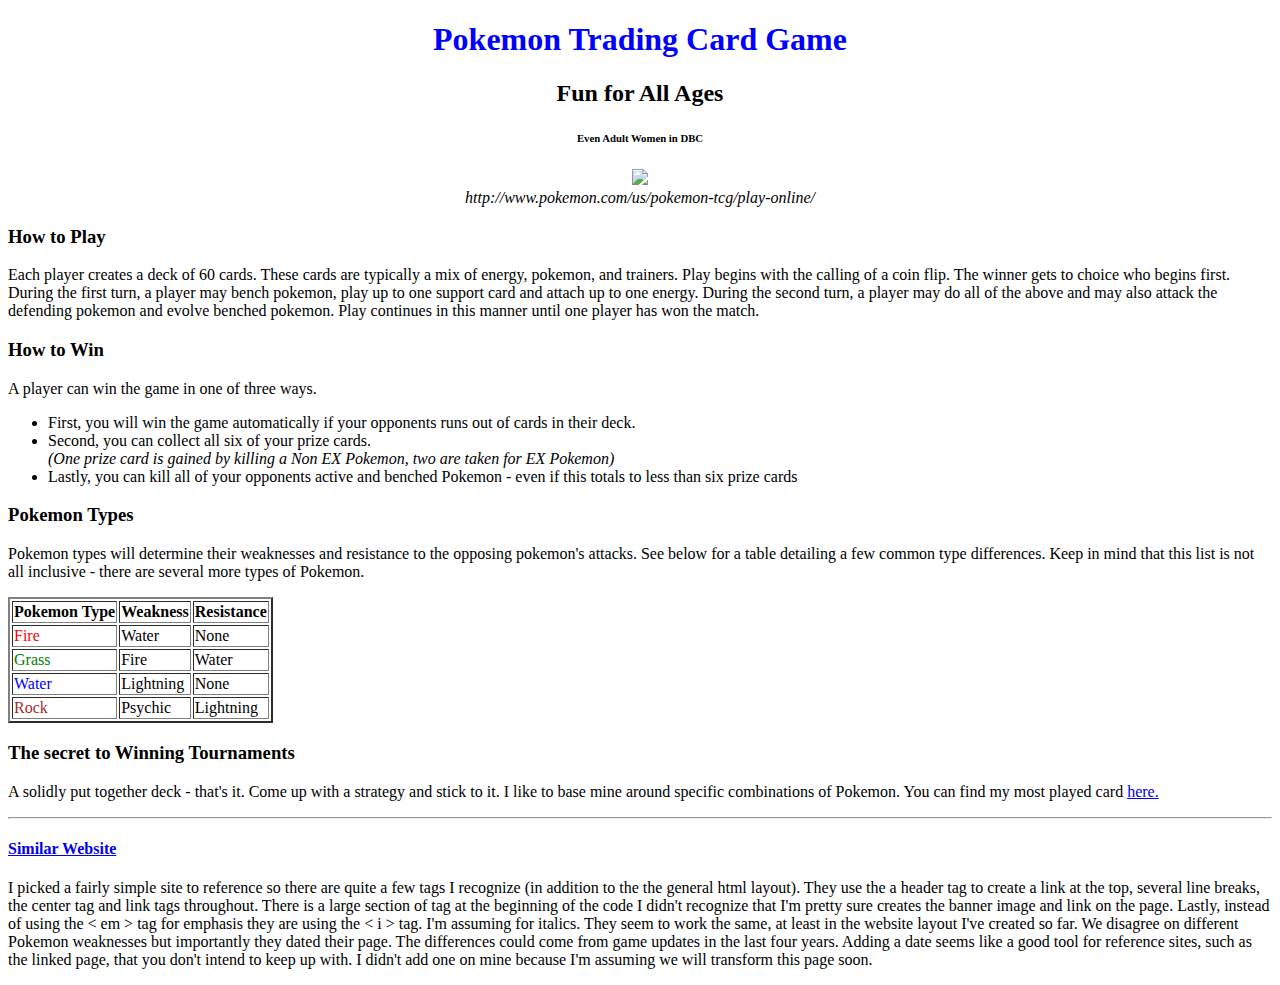
==== index.html @ c058b4b0 "Added similar website and changed some spelling errors" ====
<!DOCTYPE html>
<html>
<head>
	<title>Kaitlyn's Github</title>
	<h1><font color= blue> <center>Pokemon Trading Card Game </center></font></h1>
	<h2><center>Fun for All Ages</center></h2>
	<h6><center>Even Adult Women in DBC</center></h6>
</head>
<body>
<figure>
	<center>
	<img src="http://assets.pokemon.com/assets/cms2/img/trading-card-game/_tiles/tcgo_download_169.jpg"> 
	<figcaption><cite>http://www.pokemon.com/us/pokemon-tcg/play-online/</cite></figcaption>
	</center>
</figure>
<h3> How to Play </h3>
<p> Each player creates a deck of 60 cards. These cards are typically a mix of energy, pokemon, and trainers. Play begins with the calling of a coin flip. The winner gets to choice who begins first. During the first turn, a player may bench pokemon, play up to one support card and attach up to one energy. During the second turn, a player may do all of the above and may also attack the defending pokemon and evolve benched pokemon. Play continues in this manner until one player has won the match. </p>
<h3> How to Win </h3>
<p> A player can win the game in one of three ways. 
	<ul>
		<li>First, you will win the game automatically if your opponents runs out of cards in their deck.</li>
		<li>Second, you can collect all six of your prize cards. </li>
		<em>(One prize card is gained by killing a Non EX Pokemon, two are taken for EX Pokemon)</em> 
		<li>Lastly, you can kill all of your opponents active and benched Pokemon - even if this totals to less than six prize cards</li>
	</ul>
<h3> Pokemon Types </h3>
<p> Pokemon types will determine their weaknesses and resistance to the opposing pokemon's attacks. See below for a table detailing a few common type differences. Keep in mind that this list is not all inclusive - there are several more types of Pokemon.</p>
	<table border=2>
		<tr>
			<th>Pokemon Type</th>
			<th>Weakness</th>
			<th>Resistance</th>
		</tr>
		<tr>	
			<td><font color= red>Fire</font></td>
			<td>Water</td>
			<td>None</td>
		</tr>
		<tr>
			<td><font color= green>Grass</font></td>
			<td>Fire</td>
			<td>Water</td>
		</tr>
		<tr>	
			<td><font color= blue>Water</font></td>
			<td>Lightning</td>
			<td>None</td>
		</tr>
		<tr>	
			<td><font color=brown>Rock</font></td>
			<td>Psychic</td>
			<td>Lightning</td>
		</tr>
	</table>
<h3> The secret to Winning Tournaments </h3>
<p> A solidly put together deck - that's it. Come up with a strategy and stick to it. I like to base mine around specific combinations of Pokemon. You can find my most played card <a href="../florges.html"> here.</a> </p>
<hr />
<h4><a href="http://z8.invisionfree.com/TCG2/ar/t94.htm">Similar Website</a></h4>
<p>I picked a fairly simple site to reference so there are quite a few tags I recognize (in addition to the the general html layout). They use the a header tag to create a link at the top, several line breaks, the center tag and link tags throughout. There is a large section of tag at the beginning of the code I didn't recognize that I'm pretty sure creates the banner image and link on the page.  Lastly, instead of using the < em > tag for emphasis they are using the < i > tag. I'm assuming for italics. They seem to work the same, at least in the website layout I've created so far. We disagree on different Pokemon weaknesses but importantly they dated their page. The differences could come from game updates in the last four years. Adding a date seems like a good tool for reference sites, such as the linked page, that you don't intend to keep up with. I didn't add one on mine because I'm assuming we will transform this page soon.</p>
</body>
</html>
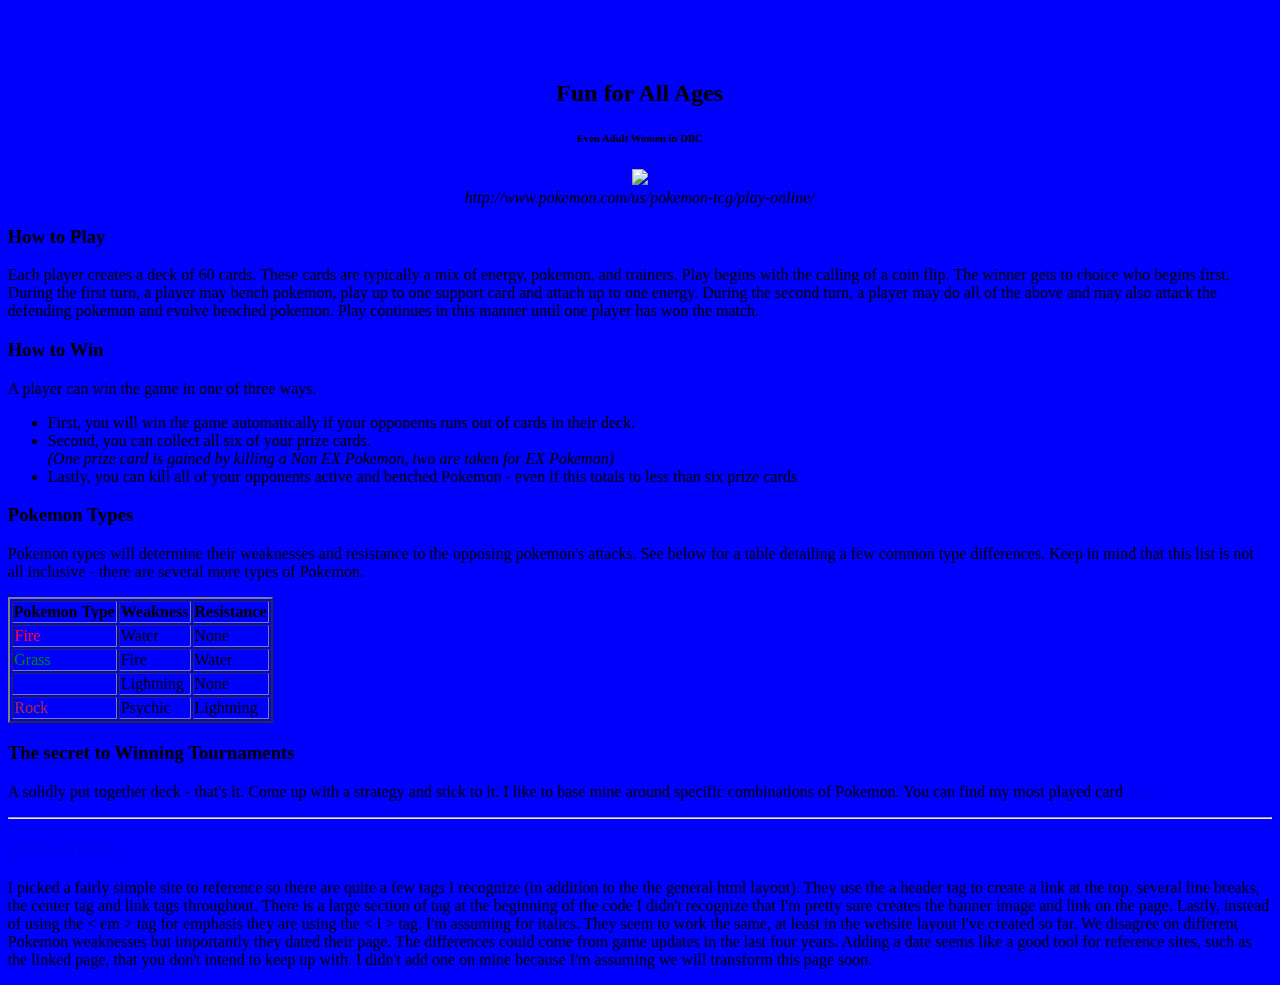
==== commit 02b844c7: "added css style sheet to index and florges pages" ====
--- a/index.html
+++ b/index.html
@@ -2,6 +2,7 @@
 <html>
 <head>
 	<title>Kaitlyn's Github</title>
+	<link rel="stylesheet" type="text/css" href="style.css">
 	<h1><font color= blue> <center>Pokemon Trading Card Game </center></font></h1>
 	<h2><center>Fun for All Ages</center></h2>
 	<h6><center>Even Adult Women in DBC</center></h6>
@@ -53,7 +54,7 @@
 		</tr>
 	</table>
 <h3> The secret to Winning Tournaments </h3>
-<p> A solidly put together deck - that's it. Come up with a strategy and stick to it. I like to base mine around specific combinations of Pokemon. You can find my most played card <a href="../florges.html"> here.</a> </p>
+<p> A solidly put together deck - that's it. Come up with a strategy and stick to it. I like to base mine around specific combinations of Pokemon. You can find my most played card <a href="images/florges.html"> here.</a> </p>
 <hr />
 <h4><a href="http://z8.invisionfree.com/TCG2/ar/t94.htm">Similar Website</a></h4>
 <p>I picked a fairly simple site to reference so there are quite a few tags I recognize (in addition to the the general html layout). They use the a header tag to create a link at the top, several line breaks, the center tag and link tags throughout. There is a large section of tag at the beginning of the code I didn't recognize that I'm pretty sure creates the banner image and link on the page.  Lastly, instead of using the < em > tag for emphasis they are using the < i > tag. I'm assuming for italics. They seem to work the same, at least in the website layout I've created so far. We disagree on different Pokemon weaknesses but importantly they dated their page. The differences could come from game updates in the last four years. Adding a date seems like a good tool for reference sites, such as the linked page, that you don't intend to keep up with. I didn't add one on mine because I'm assuming we will transform this page soon.</p>
--- a/style.css
+++ b/style.css
@@ -0,0 +1 @@
+body {background:blue}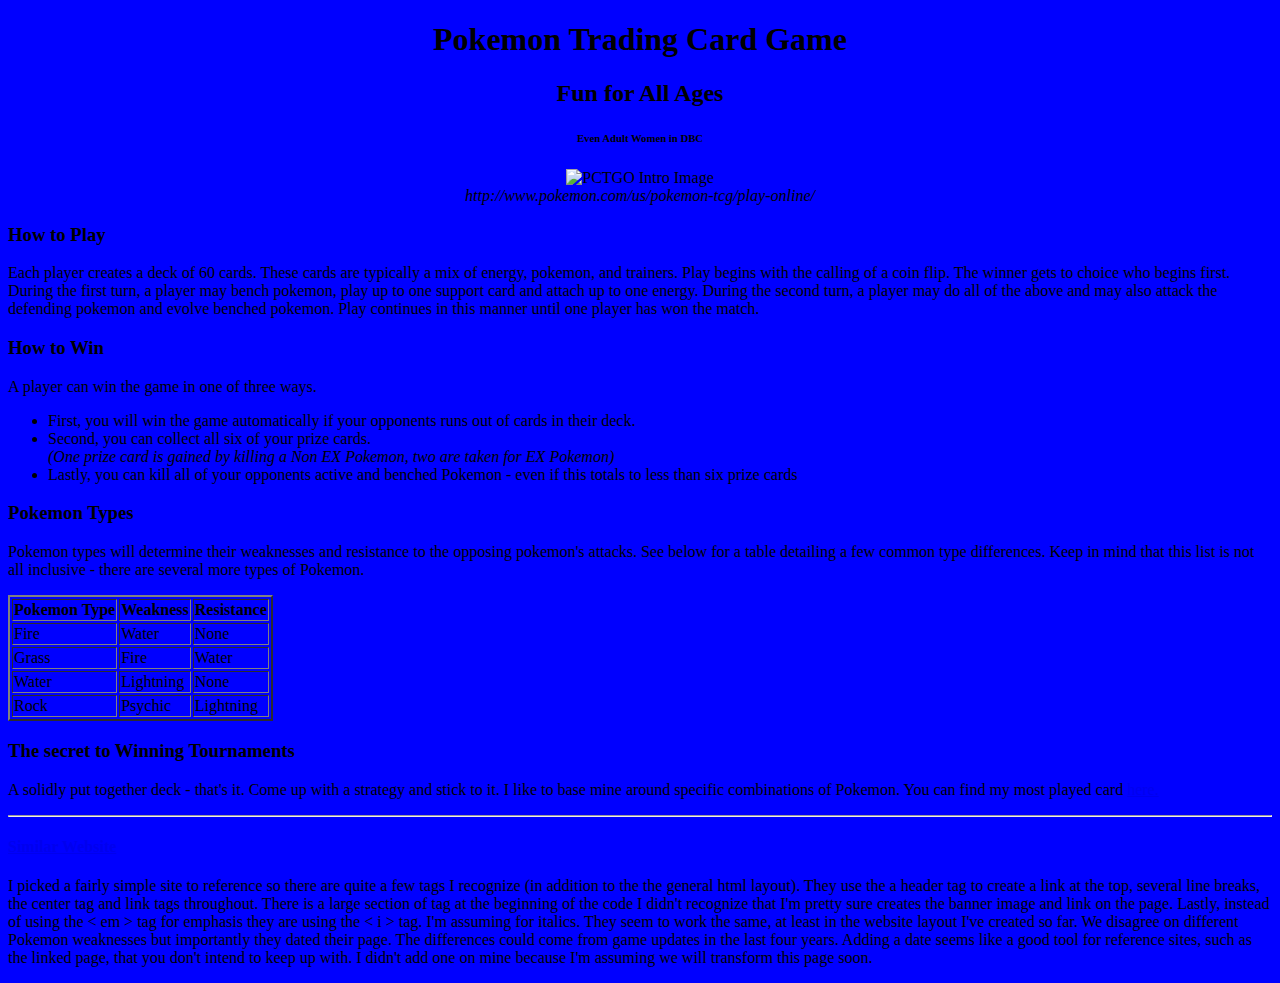
==== commit 6785ae68: "added alt tags for all images" ====
--- a/index.html
+++ b/index.html
@@ -3,29 +3,29 @@
 <head>
 	<title>Kaitlyn's Github</title>
 	<link rel="stylesheet" type="text/css" href="style.css">
-	<h1><font color= blue> <center>Pokemon Trading Card Game </center></font></h1>
+	<h1><center>Pokemon Trading Card Game</center></h1>
 	<h2><center>Fun for All Ages</center></h2>
 	<h6><center>Even Adult Women in DBC</center></h6>
 </head>
 <body>
 <figure>
 	<center>
-	<img src="http://assets.pokemon.com/assets/cms2/img/trading-card-game/_tiles/tcgo_download_169.jpg"> 
+	<img src="http://assets.pokemon.com/assets/cms2/img/trading-card-game/_tiles/tcgo_download_169.jpg" alt="PCTGO Intro Image"> 
 	<figcaption><cite>http://www.pokemon.com/us/pokemon-tcg/play-online/</cite></figcaption>
 	</center>
 </figure>
-<h3> How to Play </h3>
-<p> Each player creates a deck of 60 cards. These cards are typically a mix of energy, pokemon, and trainers. Play begins with the calling of a coin flip. The winner gets to choice who begins first. During the first turn, a player may bench pokemon, play up to one support card and attach up to one energy. During the second turn, a player may do all of the above and may also attack the defending pokemon and evolve benched pokemon. Play continues in this manner until one player has won the match. </p>
-<h3> How to Win </h3>
-<p> A player can win the game in one of three ways. 
+<h3>How to Play</h3>
+<p>Each player creates a deck of 60 cards. These cards are typically a mix of energy, pokemon, and trainers. Play begins with the calling of a coin flip. The winner gets to choice who begins first. During the first turn, a player may bench pokemon, play up to one support card and attach up to one energy. During the second turn, a player may do all of the above and may also attack the defending pokemon and evolve benched pokemon. Play continues in this manner until one player has won the match.</p>
+<h3>How to Win</h3>
+<p>A player can win the game in one of three ways. 
 	<ul>
 		<li>First, you will win the game automatically if your opponents runs out of cards in their deck.</li>
 		<li>Second, you can collect all six of your prize cards. </li>
 		<em>(One prize card is gained by killing a Non EX Pokemon, two are taken for EX Pokemon)</em> 
 		<li>Lastly, you can kill all of your opponents active and benched Pokemon - even if this totals to less than six prize cards</li>
 	</ul>
-<h3> Pokemon Types </h3>
-<p> Pokemon types will determine their weaknesses and resistance to the opposing pokemon's attacks. See below for a table detailing a few common type differences. Keep in mind that this list is not all inclusive - there are several more types of Pokemon.</p>
+<h3>Pokemon Types</h3>
+<p>Pokemon types will determine their weaknesses and resistance to the opposing pokemon's attacks. See below for a table detailing a few common type differences. Keep in mind that this list is not all inclusive - there are several more types of Pokemon.</p>
 	<table border=2>
 		<tr>
 			<th>Pokemon Type</th>
@@ -33,28 +33,28 @@
 			<th>Resistance</th>
 		</tr>
 		<tr>	
-			<td><font color= red>Fire</font></td>
+			<td>Fire</td>
 			<td>Water</td>
 			<td>None</td>
 		</tr>
 		<tr>
-			<td><font color= green>Grass</font></td>
+			<td>Grass</td>
 			<td>Fire</td>
 			<td>Water</td>
 		</tr>
 		<tr>	
-			<td><font color= blue>Water</font></td>
+			<td>Water</td>
 			<td>Lightning</td>
 			<td>None</td>
 		</tr>
 		<tr>	
-			<td><font color=brown>Rock</font></td>
+			<td>Rock</td>
 			<td>Psychic</td>
 			<td>Lightning</td>
 		</tr>
 	</table>
-<h3> The secret to Winning Tournaments </h3>
-<p> A solidly put together deck - that's it. Come up with a strategy and stick to it. I like to base mine around specific combinations of Pokemon. You can find my most played card <a href="images/florges.html"> here.</a> </p>
+<h3>The secret to Winning Tournaments </h3>
+<p>A solidly put together deck - that's it. Come up with a strategy and stick to it. I like to base mine around specific combinations of Pokemon. You can find my most played card <a href="images/florges.html"> here.</a> </p>
 <hr />
 <h4><a href="http://z8.invisionfree.com/TCG2/ar/t94.htm">Similar Website</a></h4>
 <p>I picked a fairly simple site to reference so there are quite a few tags I recognize (in addition to the the general html layout). They use the a header tag to create a link at the top, several line breaks, the center tag and link tags throughout. There is a large section of tag at the beginning of the code I didn't recognize that I'm pretty sure creates the banner image and link on the page.  Lastly, instead of using the < em > tag for emphasis they are using the < i > tag. I'm assuming for italics. They seem to work the same, at least in the website layout I've created so far. We disagree on different Pokemon weaknesses but importantly they dated their page. The differences could come from game updates in the last four years. Adding a date seems like a good tool for reference sites, such as the linked page, that you don't intend to keep up with. I didn't add one on mine because I'm assuming we will transform this page soon.</p>
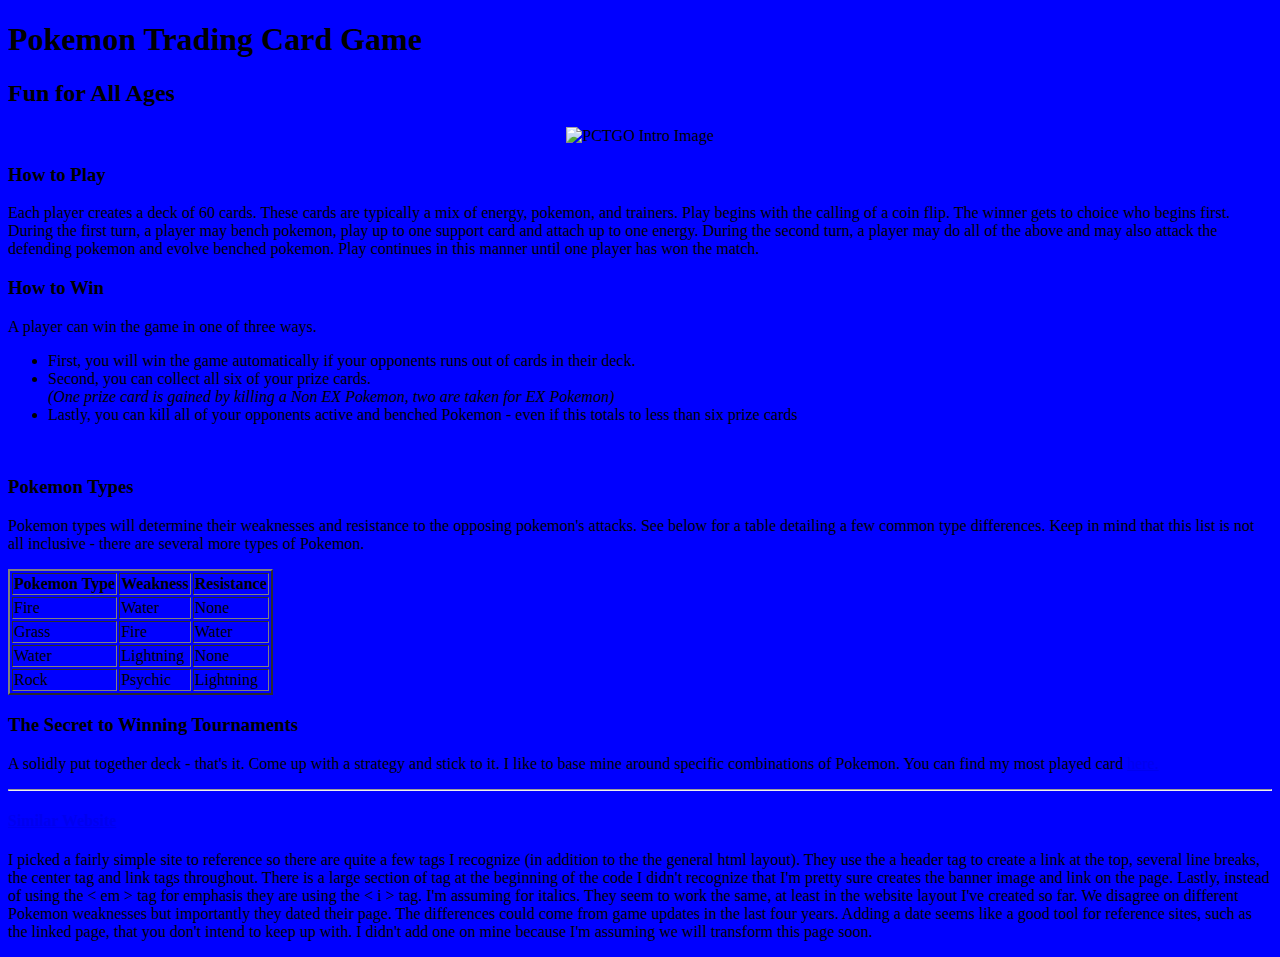
==== commit 9754af3f: "added div tags for use in css" ====
--- a/index.html
+++ b/index.html
@@ -3,27 +3,29 @@
 <head>
 	<title>Kaitlyn's Github</title>
 	<link rel="stylesheet" type="text/css" href="style.css">
-	<h1><center>Pokemon Trading Card Game</center></h1>
-	<h2><center>Fun for All Ages</center></h2>
-	<h6><center>Even Adult Women in DBC</center></h6>
+	<div id=top>
+		<h1>Pokemon Trading Card Game</h1>
+		<h2>Fun for All Ages</h2>
+	</div>
 </head>
 <body>
-<figure>
-	<center>
-	<img src="http://assets.pokemon.com/assets/cms2/img/trading-card-game/_tiles/tcgo_download_169.jpg" alt="PCTGO Intro Image"> 
-	<figcaption><cite>http://www.pokemon.com/us/pokemon-tcg/play-online/</cite></figcaption>
+<div id= image-cite>
+	<center><img src="http://assets.pokemon.com/assets/cms2/img/trading-card-game/_tiles/tcgo_download_169.jpg" alt="PCTGO Intro Image"> 
 	</center>
-</figure>
+</div>
+<div id="play-win">
 <h3>How to Play</h3>
 <p>Each player creates a deck of 60 cards. These cards are typically a mix of energy, pokemon, and trainers. Play begins with the calling of a coin flip. The winner gets to choice who begins first. During the first turn, a player may bench pokemon, play up to one support card and attach up to one energy. During the second turn, a player may do all of the above and may also attack the defending pokemon and evolve benched pokemon. Play continues in this manner until one player has won the match.</p>
 <h3>How to Win</h3>
-<p>A player can win the game in one of three ways. 
+<p>A player can win the game in one of three ways. </p>
 	<ul>
 		<li>First, you will win the game automatically if your opponents runs out of cards in their deck.</li>
 		<li>Second, you can collect all six of your prize cards. </li>
 		<em>(One prize card is gained by killing a Non EX Pokemon, two are taken for EX Pokemon)</em> 
 		<li>Lastly, you can kill all of your opponents active and benched Pokemon - even if this totals to less than six prize cards</li>
 	</ul>
+</div>
+<br />
 <h3>Pokemon Types</h3>
 <p>Pokemon types will determine their weaknesses and resistance to the opposing pokemon's attacks. See below for a table detailing a few common type differences. Keep in mind that this list is not all inclusive - there are several more types of Pokemon.</p>
 	<table border=2>
@@ -32,7 +34,7 @@
 			<th>Weakness</th>
 			<th>Resistance</th>
 		</tr>
-		<tr>	
+		<tr>
 			<td>Fire</td>
 			<td>Water</td>
 			<td>None</td>
@@ -53,7 +55,7 @@
 			<td>Lightning</td>
 		</tr>
 	</table>
-<h3>The secret to Winning Tournaments </h3>
+<h3>The Secret to Winning Tournaments </h3>
 <p>A solidly put together deck - that's it. Come up with a strategy and stick to it. I like to base mine around specific combinations of Pokemon. You can find my most played card <a href="images/florges.html"> here.</a> </p>
 <hr />
 <h4><a href="http://z8.invisionfree.com/TCG2/ar/t94.htm">Similar Website</a></h4>
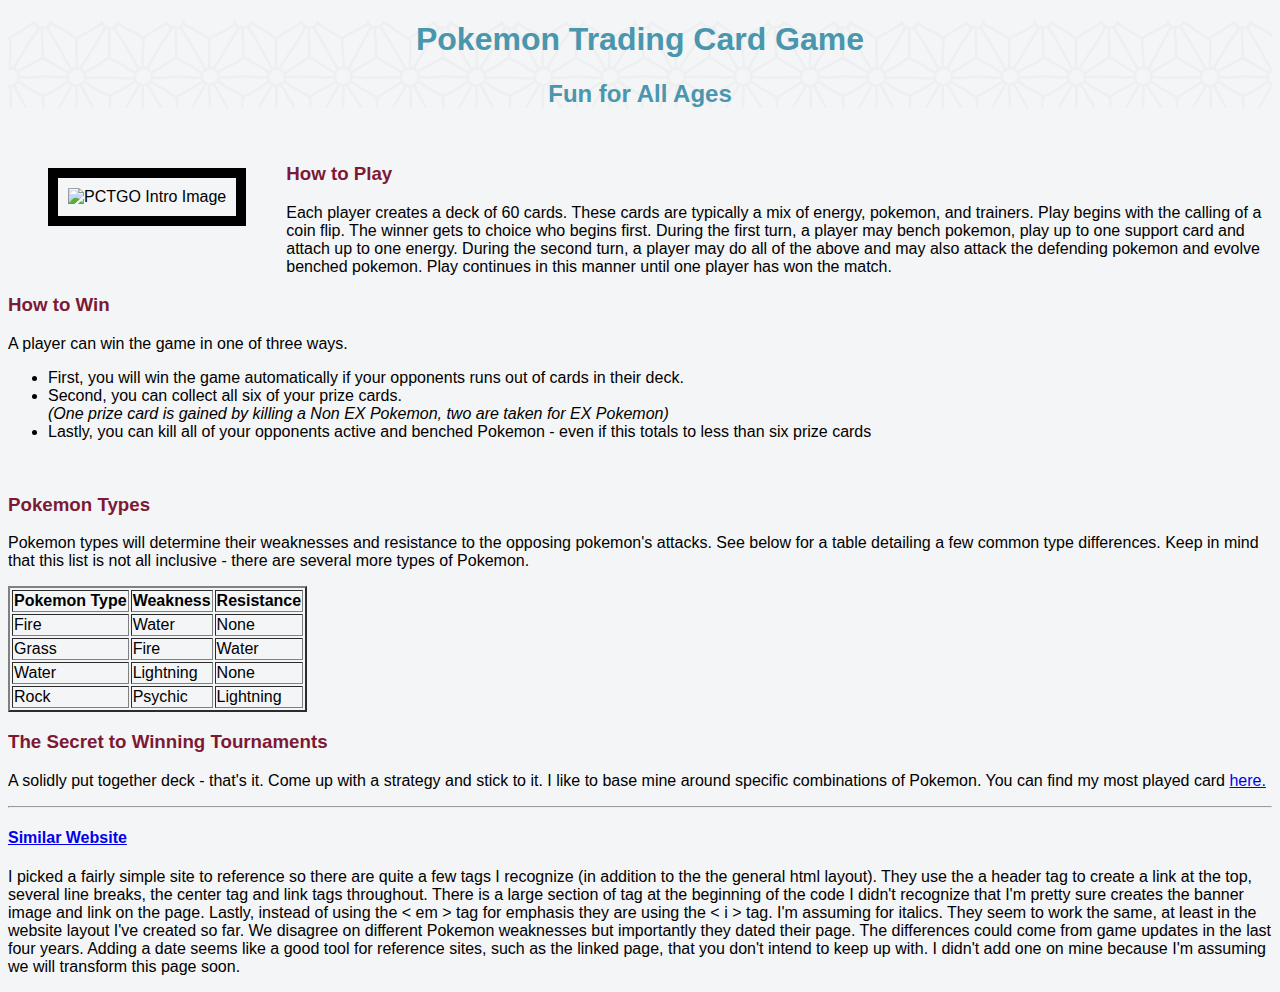
==== commit 7d8ce471: "added class elements" ====
--- a/index.html
+++ b/index.html
@@ -17,7 +17,7 @@
 <h3>How to Play</h3>
 <p>Each player creates a deck of 60 cards. These cards are typically a mix of energy, pokemon, and trainers. Play begins with the calling of a coin flip. The winner gets to choice who begins first. During the first turn, a player may bench pokemon, play up to one support card and attach up to one energy. During the second turn, a player may do all of the above and may also attack the defending pokemon and evolve benched pokemon. Play continues in this manner until one player has won the match.</p>
 <h3>How to Win</h3>
-<p>A player can win the game in one of three ways. </p>
+<p class="bold">A player can win the game in one of three ways. </p>
 	<ul>
 		<li>First, you will win the game automatically if your opponents runs out of cards in their deck.</li>
 		<li>Second, you can collect all six of your prize cards. </li>
@@ -27,7 +27,7 @@
 </div>
 <br />
 <h3>Pokemon Types</h3>
-<p>Pokemon types will determine their weaknesses and resistance to the opposing pokemon's attacks. See below for a table detailing a few common type differences. Keep in mind that this list is not all inclusive - there are several more types of Pokemon.</p>
+<p class="bold">Pokemon types will determine their weaknesses and resistance to the opposing pokemon's attacks. See below for a table detailing a few common type differences. Keep in mind that this list is not all inclusive - there are several more types of Pokemon.</p>
 	<table border=2>
 		<tr>
 			<th>Pokemon Type</th>
@@ -56,7 +56,7 @@
 		</tr>
 	</table>
 <h3>The Secret to Winning Tournaments </h3>
-<p>A solidly put together deck - that's it. Come up with a strategy and stick to it. I like to base mine around specific combinations of Pokemon. You can find my most played card <a href="images/florges.html"> here.</a> </p>
+<p class="bold">A solidly put together deck - that's it. Come up with a strategy and stick to it. I like to base mine around specific combinations of Pokemon. You can find my most played card <a href="images/florges.html"> here.</a> </p>
 <hr />
 <h4><a href="http://z8.invisionfree.com/TCG2/ar/t94.htm">Similar Website</a></h4>
 <p>I picked a fairly simple site to reference so there are quite a few tags I recognize (in addition to the the general html layout). They use the a header tag to create a link at the top, several line breaks, the center tag and link tags throughout. There is a large section of tag at the beginning of the code I didn't recognize that I'm pretty sure creates the banner image and link on the page.  Lastly, instead of using the < em > tag for emphasis they are using the < i > tag. I'm assuming for italics. They seem to work the same, at least in the website layout I've created so far. We disagree on different Pokemon weaknesses but importantly they dated their page. The differences could come from game updates in the last four years. Adding a date seems like a good tool for reference sites, such as the linked page, that you don't intend to keep up with. I didn't add one on mine because I'm assuming we will transform this page soon.</p>
--- a/style.css
+++ b/style.css
@@ -1 +1,26 @@
-body {background:blue}+*{font-family: Helvetica;}
+
+#top {background-image: url("images/background.png");}
+
+body {background: #F4F5F6}
+
+h1 {
+	text-align: center;
+	color: #4A96AD
+	}
+
+h2 {text-align: center;
+	color: #4A96AD;}
+
+#image-cite{
+	border-style: solid;
+	border-color: black;
+	border-width: 10px;
+	float:left;
+	margin: 40px;
+	padding: 10px;
+ }
+#play-win {margin-top: 55px}
+
+h3 {color: #7D1935}
+
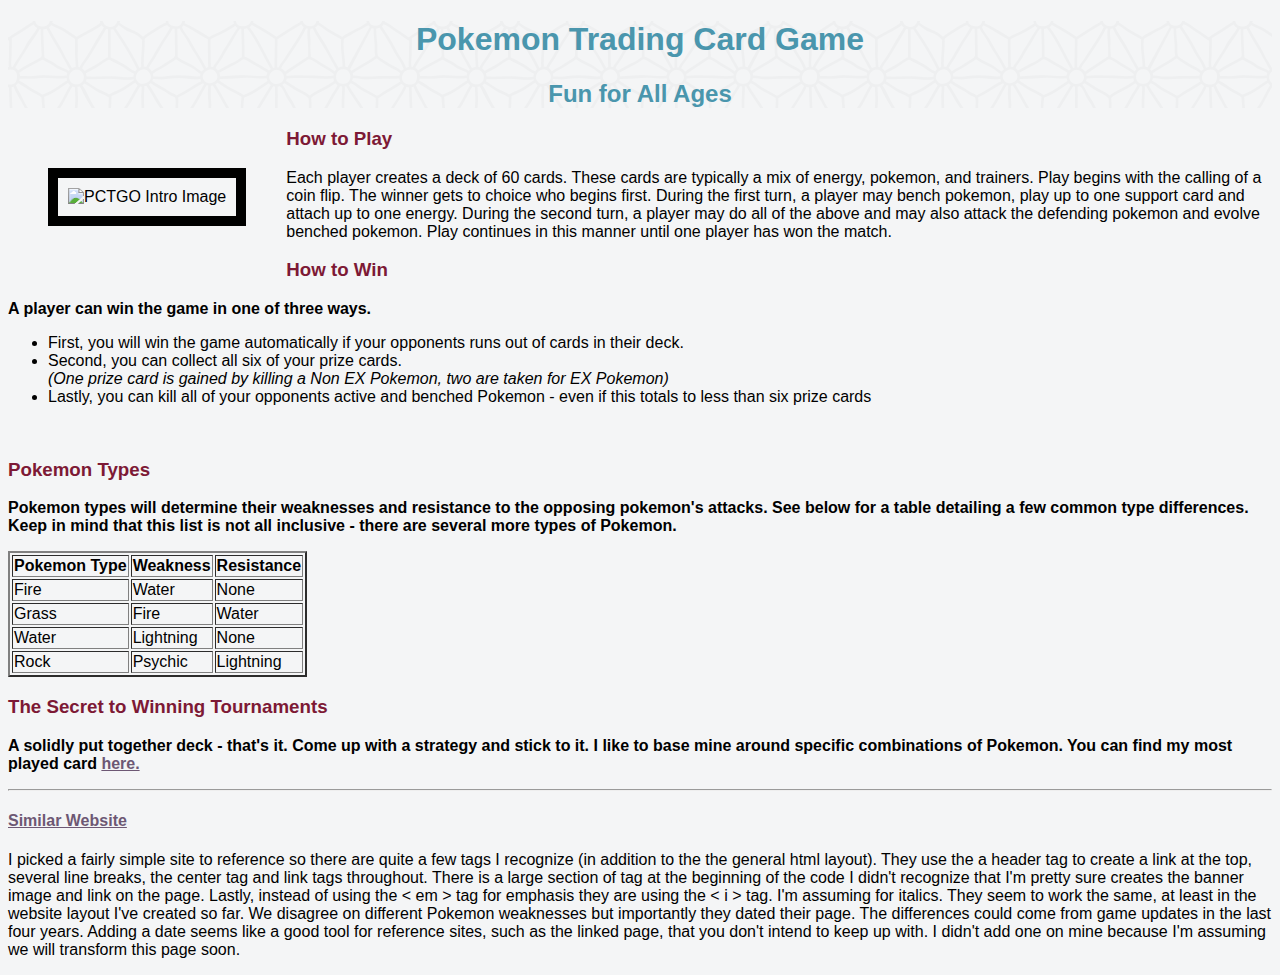
==== commit 45688b5d: "removed classes that were no longer necessary" ====
--- a/index.html
+++ b/index.html
@@ -13,7 +13,6 @@
 	<center><img src="http://assets.pokemon.com/assets/cms2/img/trading-card-game/_tiles/tcgo_download_169.jpg" alt="PCTGO Intro Image"> 
 	</center>
 </div>
-<div id="play-win">
 <h3>How to Play</h3>
 <p>Each player creates a deck of 60 cards. These cards are typically a mix of energy, pokemon, and trainers. Play begins with the calling of a coin flip. The winner gets to choice who begins first. During the first turn, a player may bench pokemon, play up to one support card and attach up to one energy. During the second turn, a player may do all of the above and may also attack the defending pokemon and evolve benched pokemon. Play continues in this manner until one player has won the match.</p>
 <h3>How to Win</h3>
@@ -24,7 +23,6 @@
 		<em>(One prize card is gained by killing a Non EX Pokemon, two are taken for EX Pokemon)</em> 
 		<li>Lastly, you can kill all of your opponents active and benched Pokemon - even if this totals to less than six prize cards</li>
 	</ul>
-</div>
 <br />
 <h3>Pokemon Types</h3>
 <p class="bold">Pokemon types will determine their weaknesses and resistance to the opposing pokemon's attacks. See below for a table detailing a few common type differences. Keep in mind that this list is not all inclusive - there are several more types of Pokemon.</p>
--- a/style.css
+++ b/style.css
@@ -22,5 +22,11 @@
  }
 #play-win {margin-top: 55px}
 
+.bold {font-weight: bold;}
+
 h3 {color: #7D1935}
 
+a:visited {color: #DFA9A9;}
+
+a:link{color: #6D5874;}
+
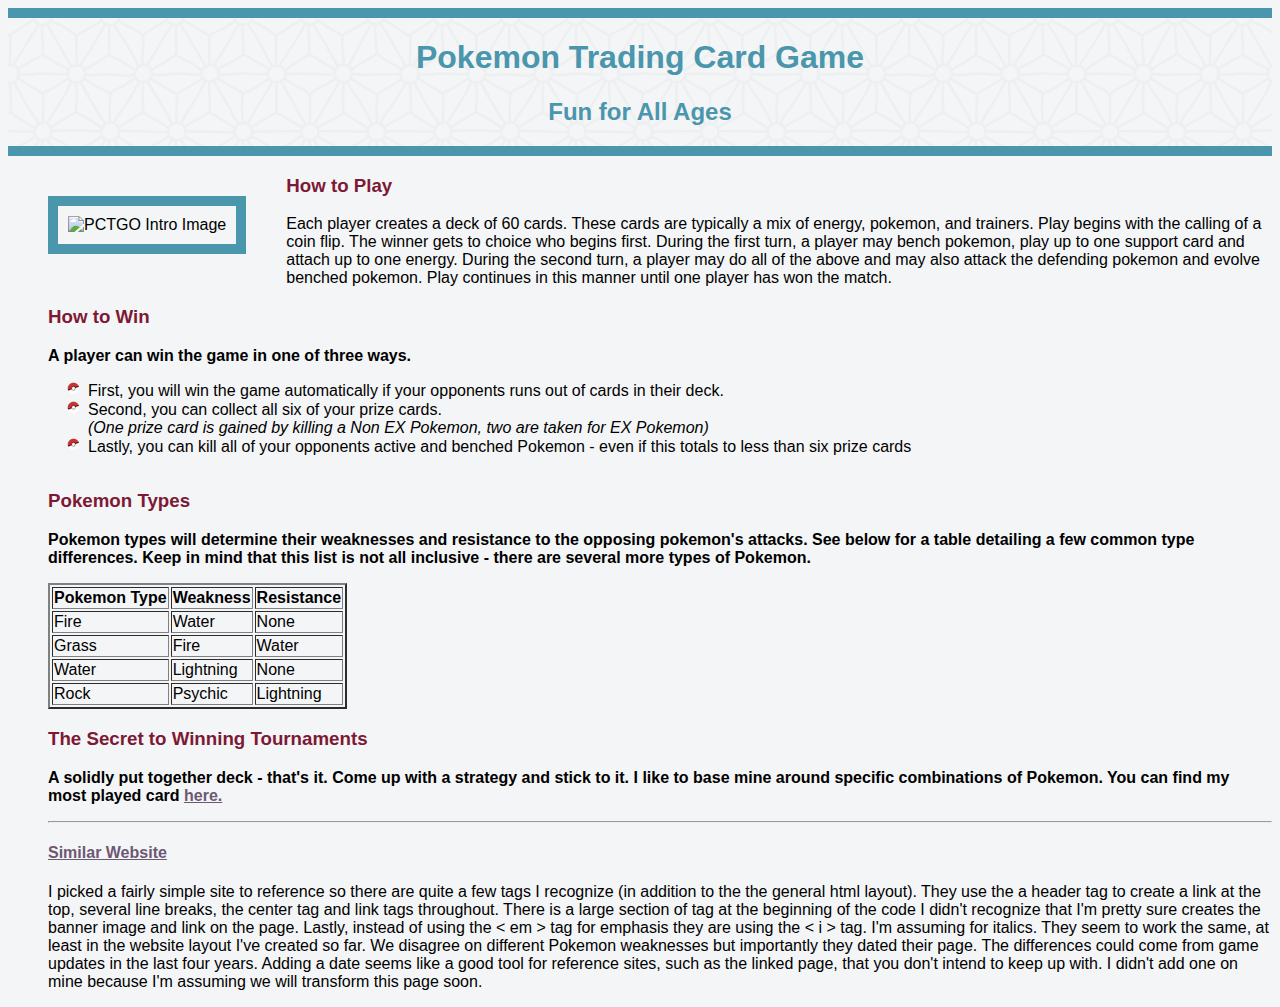
==== commit dbee9854: "fixed media-query issues" ====
--- a/index.html
+++ b/index.html
@@ -13,6 +13,7 @@
 	<center><img src="http://assets.pokemon.com/assets/cms2/img/trading-card-game/_tiles/tcgo_download_169.jpg" alt="PCTGO Intro Image"> 
 	</center>
 </div>
+<div id= "play-win">
 <h3>How to Play</h3>
 <p>Each player creates a deck of 60 cards. These cards are typically a mix of energy, pokemon, and trainers. Play begins with the calling of a coin flip. The winner gets to choice who begins first. During the first turn, a player may bench pokemon, play up to one support card and attach up to one energy. During the second turn, a player may do all of the above and may also attack the defending pokemon and evolve benched pokemon. Play continues in this manner until one player has won the match.</p>
 <h3>How to Win</h3>
@@ -23,7 +24,8 @@
 		<em>(One prize card is gained by killing a Non EX Pokemon, two are taken for EX Pokemon)</em> 
 		<li>Lastly, you can kill all of your opponents active and benched Pokemon - even if this totals to less than six prize cards</li>
 	</ul>
-<br />
+</div>
+<section>
 <h3>Pokemon Types</h3>
 <p class="bold">Pokemon types will determine their weaknesses and resistance to the opposing pokemon's attacks. See below for a table detailing a few common type differences. Keep in mind that this list is not all inclusive - there are several more types of Pokemon.</p>
 	<table border=2>
@@ -58,5 +60,6 @@
 <hr />
 <h4><a href="http://z8.invisionfree.com/TCG2/ar/t94.htm">Similar Website</a></h4>
 <p>I picked a fairly simple site to reference so there are quite a few tags I recognize (in addition to the the general html layout). They use the a header tag to create a link at the top, several line breaks, the center tag and link tags throughout. There is a large section of tag at the beginning of the code I didn't recognize that I'm pretty sure creates the banner image and link on the page.  Lastly, instead of using the < em > tag for emphasis they are using the < i > tag. I'm assuming for italics. They seem to work the same, at least in the website layout I've created so far. We disagree on different Pokemon weaknesses but importantly they dated their page. The differences could come from game updates in the last four years. Adding a date seems like a good tool for reference sites, such as the linked page, that you don't intend to keep up with. I didn't add one on mine because I'm assuming we will transform this page soon.</p>
+</section>
 </body>
 </html>--- a/style.css
+++ b/style.css
@@ -1,6 +1,11 @@
 *{font-family: Helvetica;}
 
-#top {background-image: url("images/background.png");}
+#top {border-bottom: solid;
+	border-top: solid;
+	border-color: #4A96AD;
+	border-width: 10px;
+	background-image: url("images/background.png");
+}
 
 body {background: #F4F5F6}
 
@@ -9,18 +14,33 @@
 	color: #4A96AD
 	}
 
-h2 {text-align: center;
-	color: #4A96AD;}
+h2 {
+	text-align: center;
+	color: #4A96AD;
+}
 
 #image-cite{
 	border-style: solid;
-	border-color: black;
+	border-color: #4A96AD;
 	border-width: 10px;
 	float:left;
 	margin: 40px;
 	padding: 10px;
  }
-#play-win {margin-top: 55px}
+
+#play-win {
+	margin-left: 40px;
+}
+
+section {
+	float: left;
+	margin-left: 40px;
+}
+
+
+ul {
+    list-style-image: url('images/pokeball.png')
+}
 
 .bold {font-weight: bold;}
 
@@ -30,3 +50,13 @@
 
 a:link{color: #6D5874;}
 
+@media screen and (max-width: 1148px) {
+  #play-win {
+  	float: left;
+  	width: 100%;
+  }
+  }
+
+
+
+
